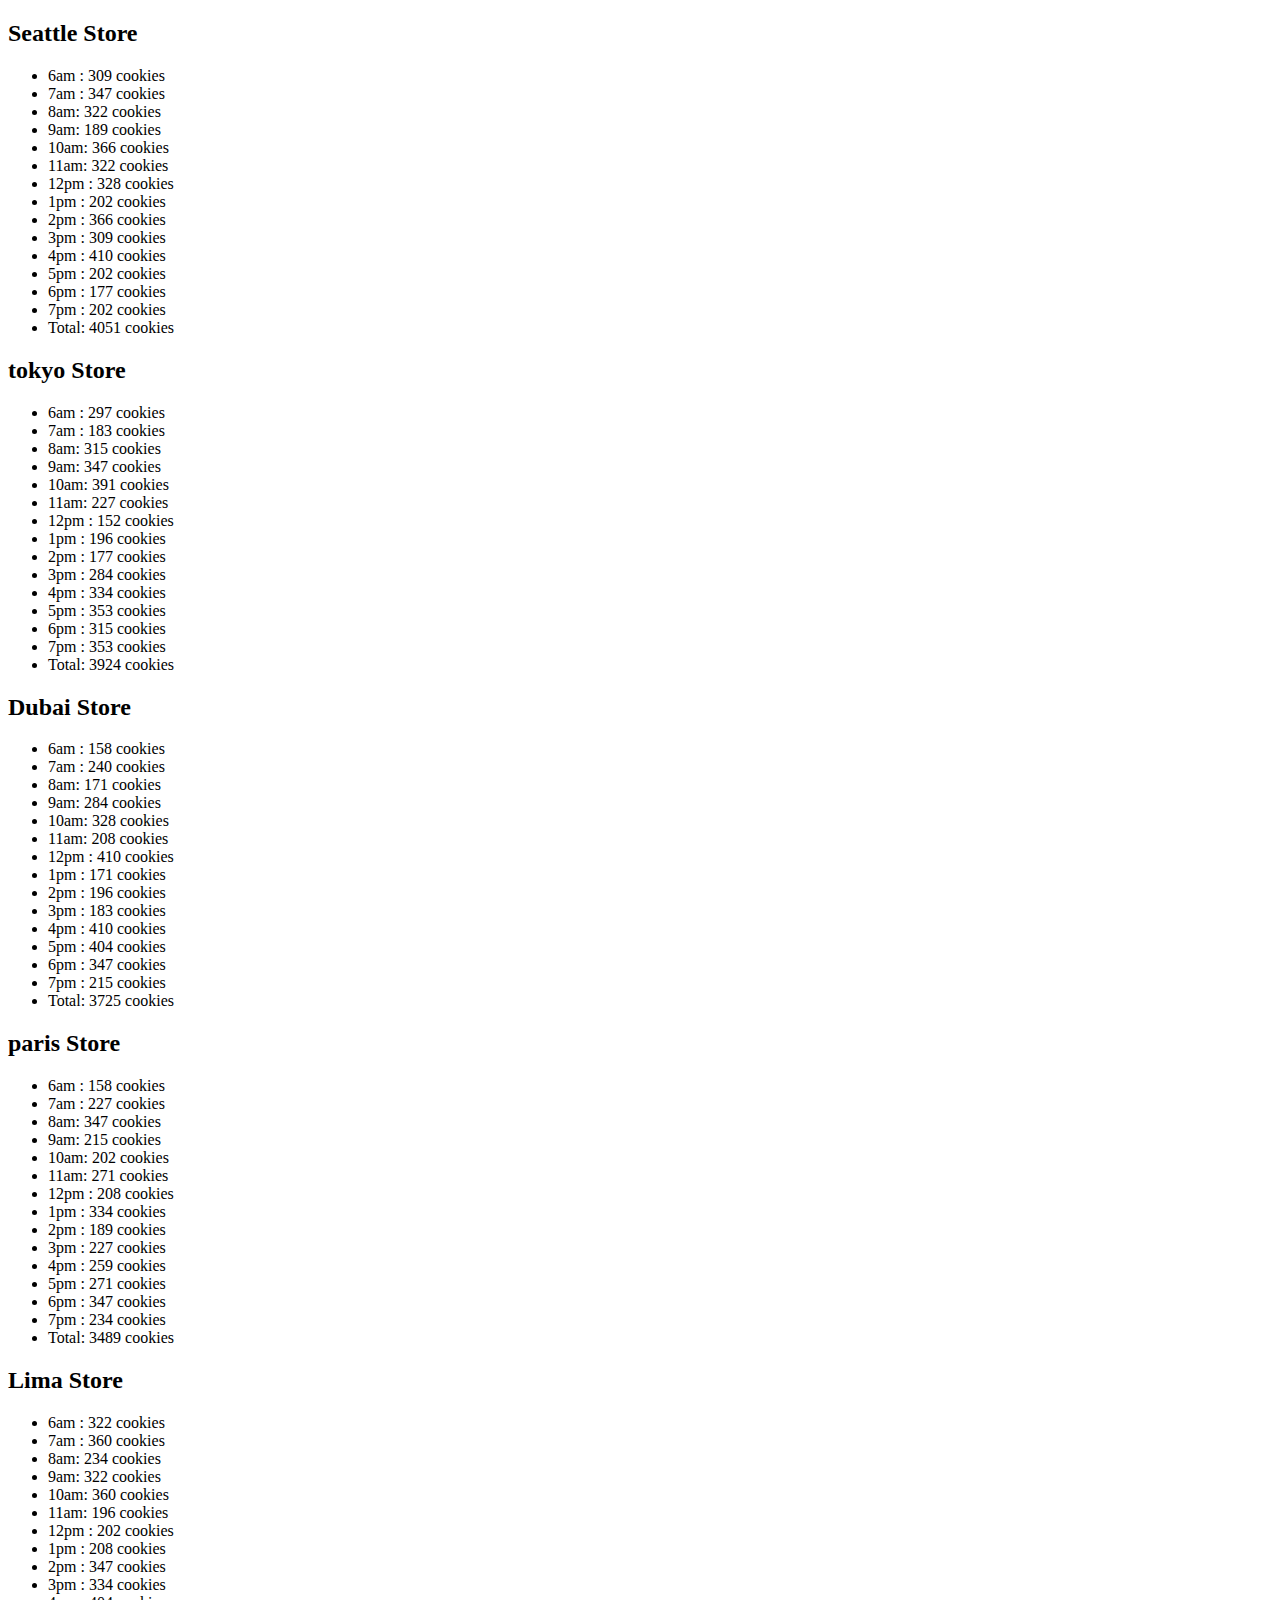
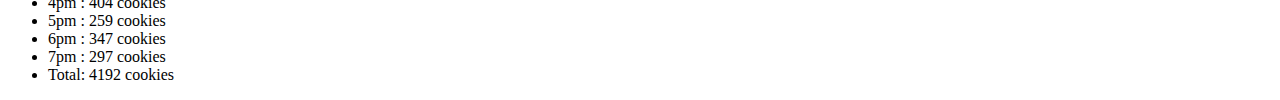
==== index.html @ 04f3b40f "done lab06" ====
<!DOCTYPE html>
<html lang="en">
<head>
    <meta charset="UTF-8">
    <meta http-equiv="X-UA-Compatible" content="IE=edge">
    <meta name="viewport" content="width=device-width, initial-scale=1.0">
    <title>Document</title>
</head>
<body>
    <div id = "data"> 
        
    </div>
</body>
<body>
    <script src="js/app.js"></script>
</body>
</html>
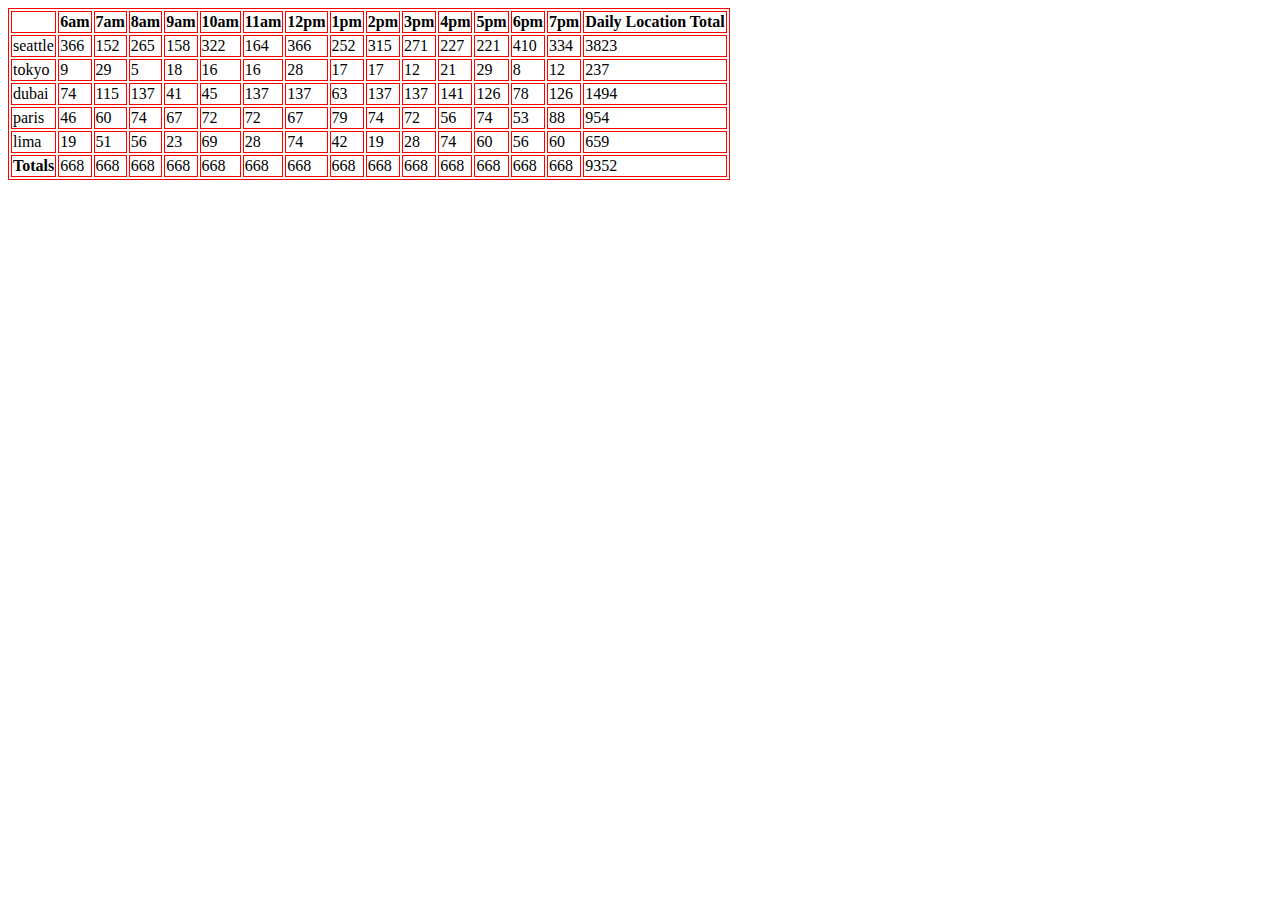
==== commit 25e3205e: "table in js" ====
--- a/index.html
+++ b/index.html
@@ -4,7 +4,9 @@
     <meta charset="UTF-8">
     <meta http-equiv="X-UA-Compatible" content="IE=edge">
     <meta name="viewport" content="width=device-width, initial-scale=1.0">
+    <link rel="stylesheet" href="css/style.css" />
     <title>Document</title>
+
 </head>
 <body>
     <div id = "data"> 
@@ -12,6 +14,9 @@
     </div>
 </body>
 <body>
+    <div id="container" > 
+        <!-- <table id= "ammar" ></table> -->
+    </div>
     <script src="js/app.js"></script>
 </body>
 </html>--- a/css/style.css
+++ b/css/style.css
@@ -0,0 +1,4 @@
+table,tr,td,th{
+
+    border: 1px solid red;
+}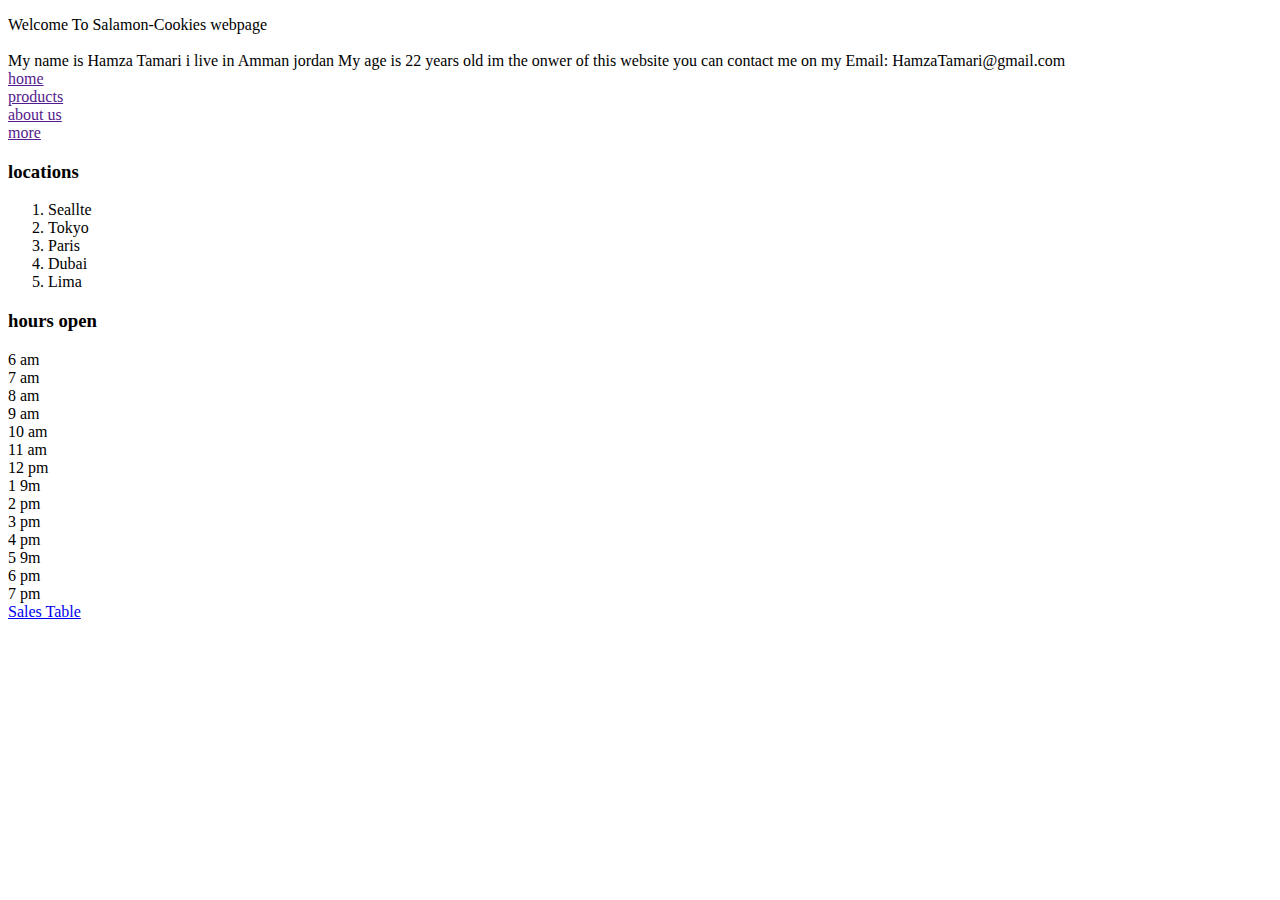
==== commit c6343a42: "added sales" ====
--- a/index.html
+++ b/index.html
@@ -1,22 +1,67 @@
 <!DOCTYPE html>
 <html lang="en">
-<head>
-    <meta charset="UTF-8">
-    <meta http-equiv="X-UA-Compatible" content="IE=edge">
-    <meta name="viewport" content="width=device-width, initial-scale=1.0">
-    <link rel="stylesheet" href="css/style.css" />
-    <title>Document</title>
-
-</head>
-<body>
-    <div id = "data"> 
+  <head>
+    <meta charset="UTF-8" />
+    <meta http-equiv="X-UA-Compatible" content="IE=edge" />
+    <meta name="viewport" content="width=device-width, initial-scale=1.0" />
+    <title>About me</title>
+    
+    <link rel="stylesheet" href="style.css" />
+  </head>
+  <body>
+    <header>
+      <nav>
+        <ul>
+         
+    </header>
+    <main>
+      <div>Welcome To Salamon-Cookies webpage</div>
+      <br />
+      <span>My name is Hamza Tamari i live in Amman jordan
+         My age is 22 years old im the onwer of this website you can contact me on my Email:
+          HamzaTamari@gmail.com
         
-    </div>
-</body>
-<body>
-    <div id="container" > 
-        <!-- <table id= "ammar" ></table> -->
-    </div>
-    <script src="js/app.js"></script>
-</body>
+      </span>
+    </main>
+    <footer>
+         <li><a href="">home</a></li>
+          <li><a href="">products</a></li>
+          <li><a href="">about us</a></li>
+          <li><a href="">more</a></li>
+        </ul>
+      </nav>
+    </footer>
+    <h3>locations</h3>
+    <ol>
+     <li>Seallte</li>
+     <li>Tokyo</li>   
+     <li>Paris</li>   
+     <li>Dubai</li>   
+     <li>Lima</li>   
+        
+        
+    </ol>
+    <h3>hours open</h3>
+    </ol>
+     <li> 6 am</li>
+     <li> 7 am</li>   
+     <li> 8 am</li>   
+     <li> 9 am</li>   
+     <li> 10 am</li>   
+     <li> 11 am</li>
+     <li> 12 pm</li>   
+     <li> 1 9m</li>   
+     <li> 2 pm</li>   
+     <li> 3 pm</li> 
+     <li> 4 pm</li>   
+     <li> 5 9m</li>   
+     <li> 6 pm</li>   
+     <li> 7 pm</li>
+        
+        
+    </ol>
+    
+    <a href="sales.html">Sales Table</a>
+   
+  </body>
 </html>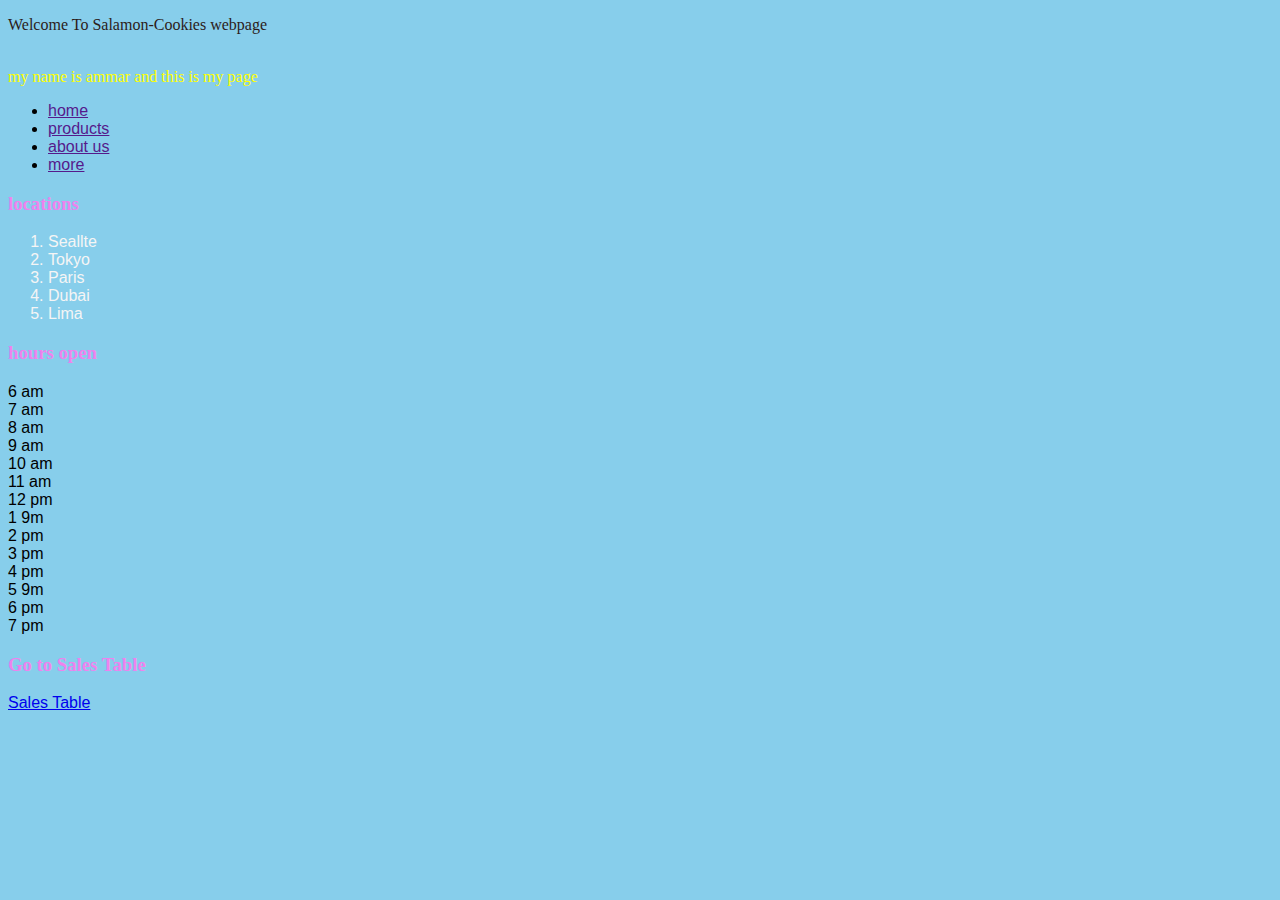
==== commit 1e6a512e: "added" ====
--- a/index.html
+++ b/index.html
@@ -6,7 +6,7 @@
     <meta name="viewport" content="width=device-width, initial-scale=1.0" />
     <title>About me</title>
     
-    <link rel="stylesheet" href="style.css" />
+    <link rel="stylesheet" href="css/style.css" />
   </head>
   <body>
     <header>
@@ -15,20 +15,23 @@
          
     </header>
     <main>
-      <div>Welcome To Salamon-Cookies webpage</div>
+      <div >
+        <p id="welc">   Welcome To Salamon-Cookies webpage</p> 
+      </div>
       <br />
-      <span>My name is Hamza Tamari i live in Amman jordan
-         My age is 22 years old im the onwer of this website you can contact me on my Email:
-          HamzaTamari@gmail.com
+      <span id="intro">
+        my name is ammar and this is my page 
         
       </span>
+      <ul id="linksUl">
+        <li><a href="">home</a></li>
+         <li><a href="">products</a></li>
+         <li><a href="">about us</a></li>
+         <li><a href="">more</a></li>
+       </ul>
     </main>
     <footer>
-         <li><a href="">home</a></li>
-          <li><a href="">products</a></li>
-          <li><a href="">about us</a></li>
-          <li><a href="">more</a></li>
-        </ul>
+      
       </nav>
     </footer>
     <h3>locations</h3>
@@ -60,7 +63,8 @@
         
         
     </ol>
-    
+    <h3>Go to Sales Table</h3>
+
     <a href="sales.html">Sales Table</a>
    
   </body>
--- a/css/style.css
+++ b/css/style.css
@@ -0,0 +1,65 @@
+* {
+    font-family: helvetica, sans-serif;
+  }
+  
+  #welc {
+    font-family: Passion One, cursive;
+    color: rgb(44, 28, 26);
+  }
+  /* For the table*/
+  td {
+    background-color: salmon;
+    padding: 5px;
+    border-radius: 8px;
+    border: 1px solid black;
+    font-size: 1.2em;
+  }
+  
+  th {
+    background-color: gray;
+    color: white;
+    padding: 2px;
+    border-radius: 8px;
+    font-size: 1.2em;
+  
+  }
+  
+  label {
+    color: salmon;
+  }
+  
+  legend {
+    color: salmon;
+    font-family: 'Righteous', cursive;
+  }
+  
+  .total {
+    font-weight: bold;
+  }
+
+  #title{
+    
+    margin-left: 50px;
+    font-family: Arial, sans-serif;
+    color: beige;
+  }
+
+  #intro{
+    font-family: Georgia, serif;
+    color: yellow;
+
+  }
+
+  *{
+    background-color: skyblue;
+  }
+
+  h3{
+
+    font-family: Garamond, serif;
+    color: violet;
+  }
+  ol{
+
+    color: whitesmoke;
+  }